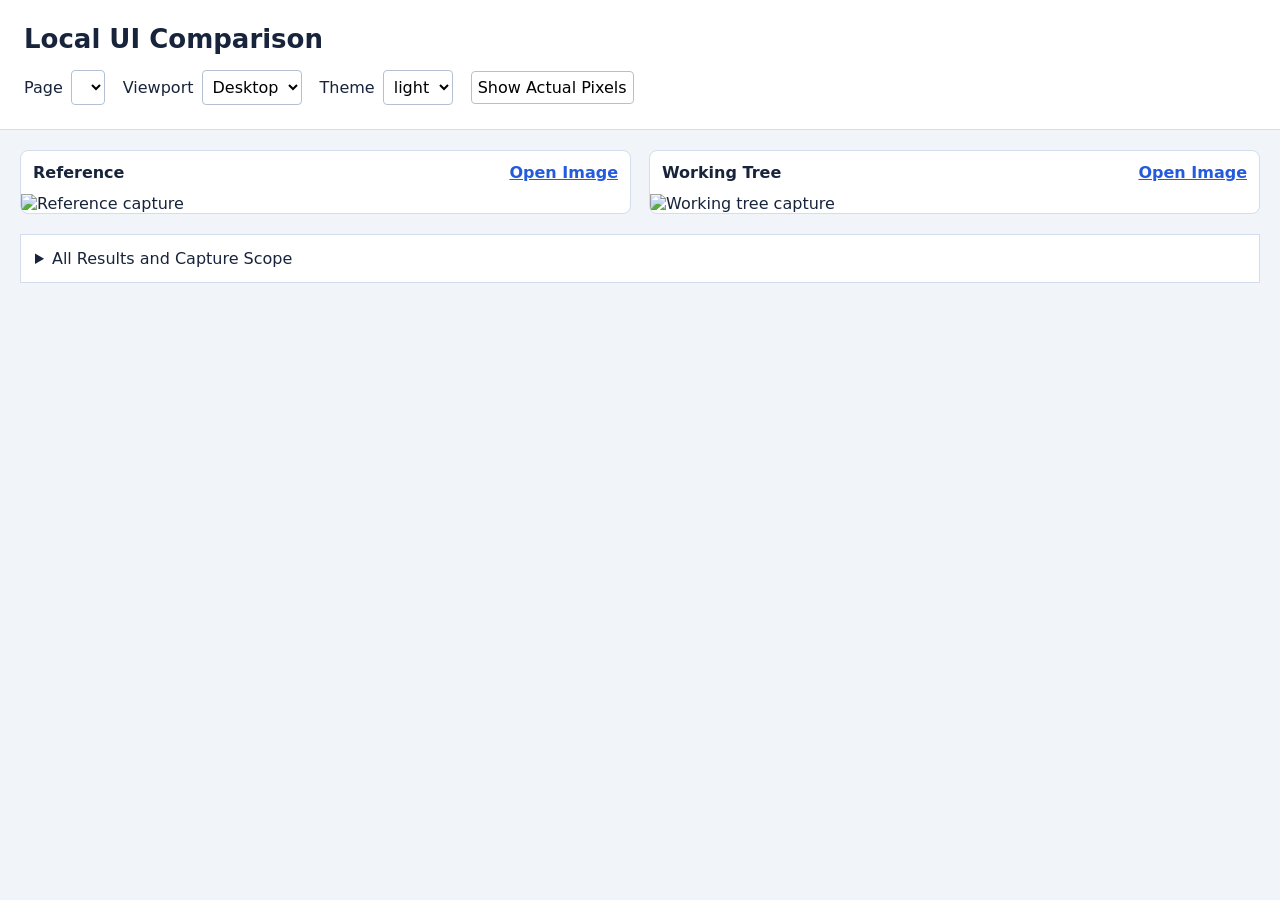
==== ui/tests/visual-regression/report.html @ 446a6d3e "test(ui): add viewport selector to visual report" ====
<!doctype html>
<html lang="en">
	<meta charset="utf-8">
	<meta name="viewport" content="width=device-width, initial-scale=1">
	<title>Local UI Comparison</title>
	<style>
	body {
		margin: 0;
		font:
			16px system-ui,
			sans-serif;
		background: #f1f5f9;
		color: #17243b;
	}
	* {
		box-sizing: border-box;
	}
	header {
		padding: 24px;
		background: white;
		border-bottom: 1px solid #d3ddeb;
	}
	h1 {
		margin: 0 0 8px;
		font-size: 26px;
	}
	p {
		margin: 8px 0;
		line-height: 1.4;
	}
	small {
		color: #53657f;
	}
	.controls {
		display: flex;
		flex-wrap: wrap;
		gap: 18px;
		align-items: center;
		margin-top: 16px;
	}
	label {
		display: flex;
		gap: 8px;
		align-items: center;
	}
	select,
	button {
		font: inherit;
		padding: 6px;
		border: 1px solid #b4c0d2;
		border-radius: 4px;
		background: white;
	}
	button {
		cursor: pointer;
	}
	a {
		color: #245bdd;
	}
	:focus-visible {
		outline: 3px solid #245bdd;
		outline-offset: 3px;
	}
	main {
		padding: 20px;
	}
	.panels {
		display: grid;
		grid-template-columns: minmax(0, 1fr) minmax(0, 1fr);
		gap: 18px;
	}
	figure {
		margin: 0;
		border: 1px solid #d3ddeb;
		border-radius: 8px;
		background: white;
		overflow: hidden;
	}
	figcaption {
		padding: 12px;
		font-weight: 650;
		display: flex;
		justify-content: space-between;
	}
	.viewport {
		overflow: auto;
		max-height: calc(100vh - 380px);
	}
	img {
		display: block;
		width: 100%;
		height: auto;
	}
	.actual img {
		width: auto;
		max-width: none;
	}
	.matched {
		color: #166534;
	}
	.failed,
	.missing {
		color: #b91c1c;
	}
	pre {
		white-space: pre-wrap;
		overflow-wrap: anywhere;
	}
	details {
		margin-top: 20px;
		padding: 14px;
		background: white;
		border: 1px solid #d3ddeb;
	}
	table {
		width: 100%;
		border-collapse: collapse;
	}
	th,
	td {
		text-align: left;
		padding: 8px;
		border-bottom: 1px solid #d3ddeb;
	}
	@media (max-width: 800px) {
		.panels {
			grid-template-columns: 1fr;
		}
	}
	</style>
	<header>
		<h1>Local UI Comparison</h1>
		<p id="summary"></p>
		<p><small id="source"></small></p>
		<div class="controls">
			<label>Page <select id="page"></select></label
			><label
				>Viewport
				<select id="viewport">
					<option value="desktop">Desktop</option>
					<option value="mobile">Mobile</option>
				</select></label
			><label
				>Theme
				<select id="theme">
					<option>light</option>
					<option>dark</option>
				</select></label
			><button id="zoom" type="button" aria-pressed="false">Show Actual Pixels</button
			><span id="status" aria-live="polite"></span
			><a id="diff" href="diff/light/overview.png" hidden>Open Diff</a>
		</div>
	</header>
	<main>
		<div class="panels">
			<figure>
				<figcaption>
					Reference<a id="before-link" href="reference/light/overview-full-page.png">Open Image</a>
				</figcaption>
				<div class="viewport" id="before-view"><img id="before" alt="Reference capture"></div>
			</figure>
			<figure>
				<figcaption>
					Working Tree<a id="after-link" href="current/light/overview-full-page.png">Open Image</a>
				</figcaption>
				<div class="viewport"><img id="after" alt="Working tree capture"></div>
			</figure>
		</div>
		<p id="route"></p>
		<pre id="errors"></pre>
		<details>
			<summary>All Results and Capture Scope</summary>
			<p>
				These are full-page captures at 1280 × 720 desktop and 390 × 844 mobile viewports in pinned Linux
				Chromium, each in light and dark color schemes. Both sides use the same fixtures, masks,
				screenshot styles and browser. Passing results cover these tested routes and viewports; they do
				not establish equivalence for every UI state or physical device.
			</p>
			<p>
				<a href="results.json">Results and Source Identity</a>
				· <a href="timings.json">Performance Timings</a>
			</p>
			<table>
				<thead>
					<tr>
						<th>Page</th>
						<th>Viewport</th>
						<th>Theme</th>
						<th>Result</th>
						<th>Identical PNG Bytes</th>
					</tr>
				</thead>
				<tbody id="rows"></tbody>
			</table>
		</details>
	</main>
	<script>
	const data = __COMPARISON_DATA__;
	const page = document.querySelector('#page'),
		viewport = document.querySelector('#viewport'),
		theme = document.querySelector('#theme');
	document.querySelector('#summary').textContent =
		`${data.matched} / ${data.total} visual checks matched the reference`;
	document.querySelector('#source').textContent =
		`Reference: ${data.source.reference.ref} (${data.source.reference.commit.slice(0, 12)}) · Working tree: ${data.source.candidate.branch || 'detached HEAD'} (${data.source.candidate.commit.slice(0, 12)})${data.source.candidate.dirty ? ' + local changes' : ''}`;
	for (const row of data.rows.filter(row => row.viewport === 'desktop' && row.theme === 'light'))
		page.add(new Option(row.title, row.name));
	page.value = 'overview';
	function show() {
		const row = data.rows.find(
			row => row.name === page.value && row.viewport === viewport.value && row.theme === theme.value
		);
		for (const side of ['before', 'after']) {
			const image = document.querySelector(`#${side}`);
			image.hidden = !row.complete;
			image.src = row.complete ? row[side] : '';
			image.alt = `${side}: ${row.title}, ${row.viewport}, ${row.theme}`;
			document.querySelector(`#${side}-link`).href = row[side];
		}
		const status = document.querySelector('#status');
		status.textContent = row.status;
		status.className = row.status;
		const diff = document.querySelector('#diff');
		diff.hidden = !row.diff;
		diff.href = row.diff || '';
		document.querySelector('#route').textContent = row.route;
		document.querySelector('#errors').textContent = row.errors.join('\n');
		for (const view of document.querySelectorAll('.viewport')) {
			view.scrollTop = 0;
			view.scrollLeft = 0;
		}
	}
	page.addEventListener('change', show);
	viewport.addEventListener('change', show);
	theme.addEventListener('change', show);
	document.querySelector('#zoom').addEventListener('click', event => {
		const actual = document.querySelector('.panels').classList.toggle('actual');
		event.target.setAttribute('aria-pressed', String(actual));
		event.target.textContent = actual ? 'Fit Images to Panels' : 'Show Actual Pixels';
	});
	for (const item of data.rows) {
		const row = document.createElement('tr');
		for (const value of [item.title, item.viewport, item.theme, item.status, item.exactBytes ? 'yes' : 'no']) {
			const cell = document.createElement('td');
			cell.textContent = value;
			row.append(cell);
		}
		document.querySelector('#rows').append(row);
	}
	show();
	</script>
</html>
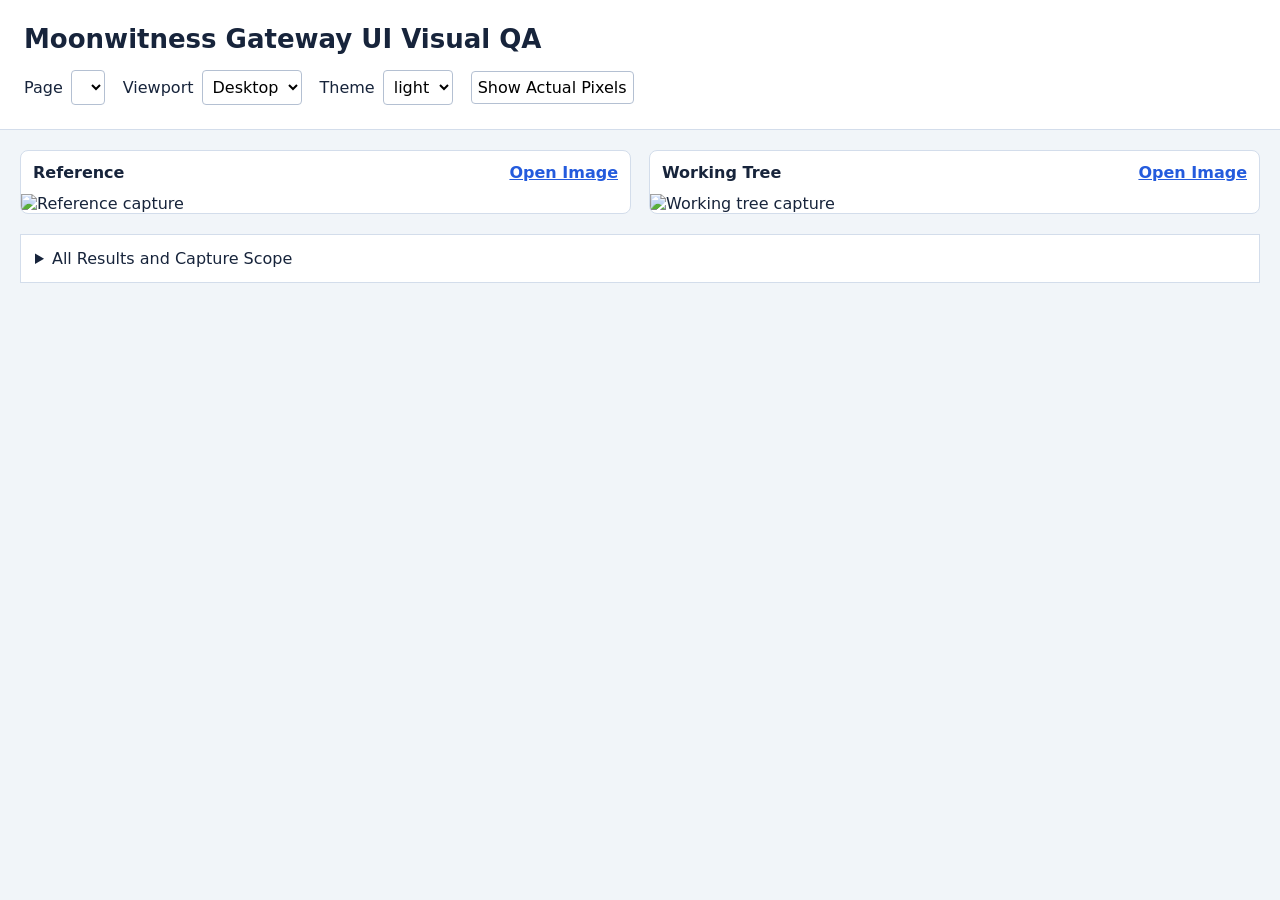
==== commit f89bfd72: "docs(ui): brand visual QA report" ====
--- a/ui/tests/visual-regression/report.html
+++ b/ui/tests/visual-regression/report.html
@@ -2,7 +2,7 @@
 <html lang="en">
 	<meta charset="utf-8">
 	<meta name="viewport" content="width=device-width, initial-scale=1">
-	<title>Local UI Comparison</title>
+	<title>Moonwitness Gateway — UI Visual QA</title>
 	<style>
 	body {
 		margin: 0;
@@ -129,7 +129,7 @@
 	}
 	</style>
 	<header>
-		<h1>Local UI Comparison</h1>
+		<h1>Moonwitness Gateway UI Visual QA</h1>
 		<p id="summary"></p>
 		<p><small id="source"></small></p>
 		<div class="controls">
